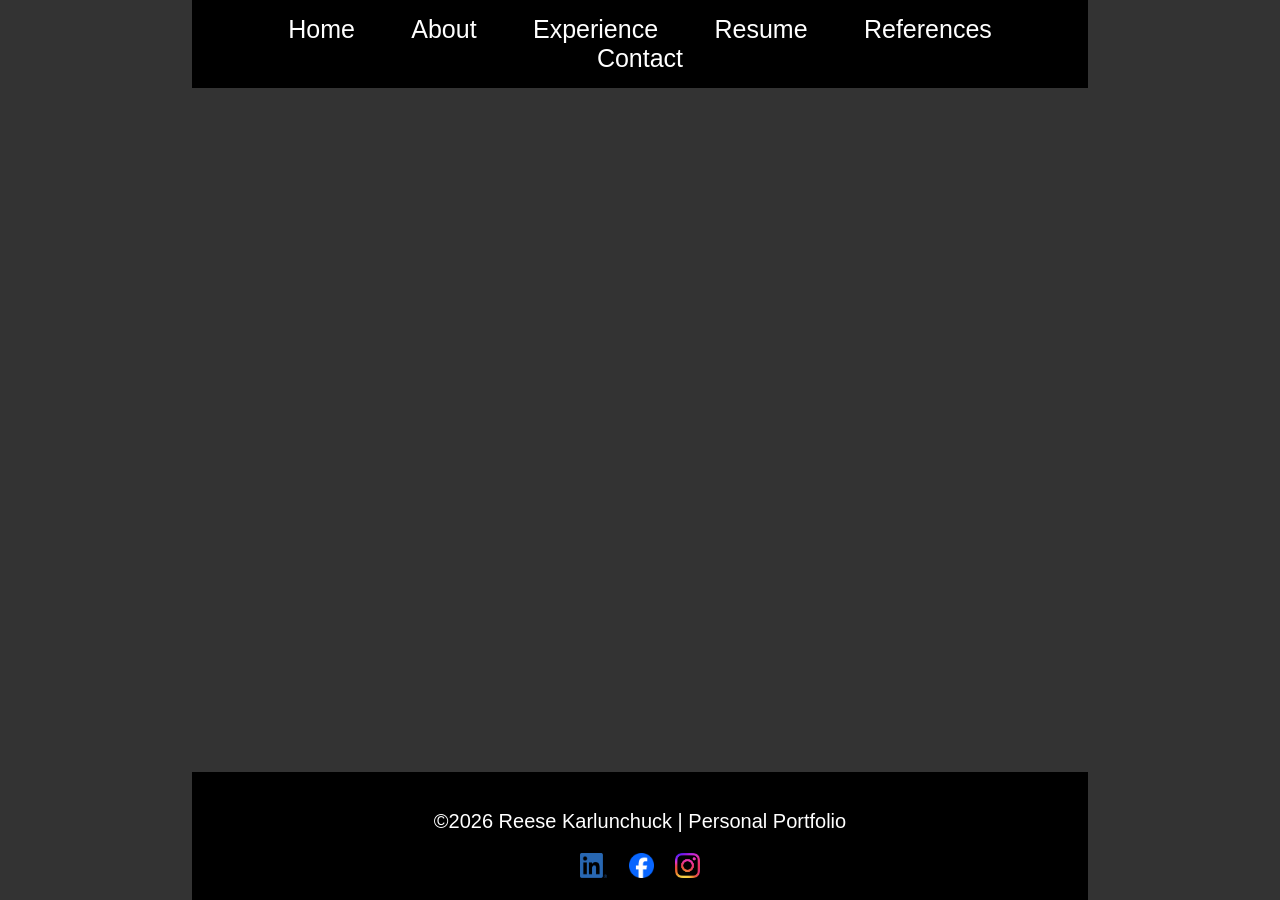
==== contact.html @ 805b243d "Added all the neccessary files (so far)" ====
<html>
<head>
<title>Reese's References</title>
<link rel="stylesheet" href="style.css">
</head>
<body>
<nav>
    <a href="index.html">Home</a>
    <a href="about.html">About</a>
    <a href="experience.html">Experience</a>
    <a href="resume.html">Resume</a>
    <a href="reference.html">References</a>
    <a href="contact.html">Contact</a>
</nav>



<footer>
    <p>©2026 Reese Karlunchuck | Personal Portfolio</p>
    <a href="https://www.linkedin.com/in/reese-karlunchuck-415226388"><img src="Linkedin.png" class="mediaL"></a>
    <a href="https://www.facebook.com/reese.karlunchuck"><img src="Facebook.png" class="media"></a>
    <a href="https://www.instagram.com/reesekarlunchuck"><img src="Instagram.png" class="media"></a>
</footer>

</body>
</html>
---- style.css ----
html, body {
    min-height: 100%;
    margin: 0;
}

body {
    font-family: Arial, sans-serif;
    margin: 0;
    background-color: #333333;
    color: #eeeeee;
    padding-left: 15%;
    padding-right: 15%;
    display: flex;
    flex-direction: column;
}

header {
    background-color: black;
    color: white;
    padding: 20px;
    text-align: center;
}

h1 {
    text-align: center;
    font-family: Arial, sans-serif;
    font-size: 50px;
}

h2 {
    text-align: center;
    font-family: Arial, sans-serif;
    font-size: 30px;
}

h3 {
    text-align: center;
    font-family: Arial, sans-serif;
    font-size: 23px;
}

h4 {
    text-align: center;
    font-family: Arial, sans-serif;
    font-size: 20px;
}

a {
    color: lightblue;
    text-decoration: none;
    text-align: center;
}

ul {
    font-family: Arial, sans-serif;
    padding-left: 35%;
}

li {
    margin-bottom: 1%;
}

p {
    text-align: center;
    font-family: Arial, sans-serif;
    font-size: 20;
}

nav {
    background-color: black;
    padding: 15px;
    text-align: center;
}

nav a {
    color: white;
    text-decoration: none;
    margin: 3%;
    font-size: 25;
}

nav a:hover {
    color: lightblue;
}


.profile-photo {
    width: 200px;
    height: 200px;
    object-fit: cover;
    border-radius: 50%;
    display: block;
    margin: 20px auto;
}

.mediaL {
    width: 27.125px;
    height: 25px;
}


.media {
    width: 25px;
    height: 25px;
}

iframe {
    display: block;
    width: 80%;
    height: 1000;
    margin: 20px auto;
    border: none;
}

footer {
    background-color: black;
    color: white;
    text-align: center;
    padding: 2%;
    margin-top: auto;
}

footer a {
    margin: 1%;
}
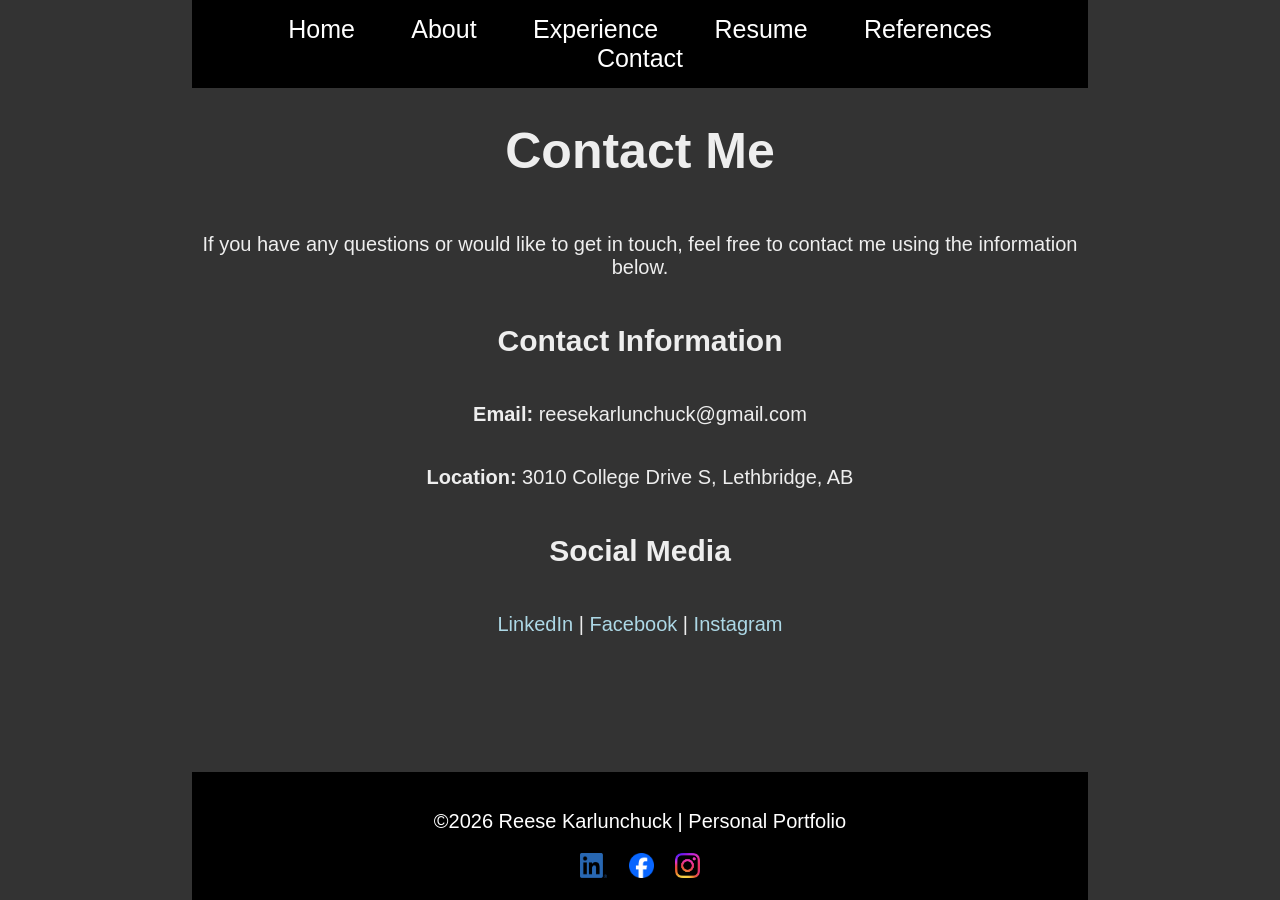
==== commit 8d24a093: "Add files via upload" ====
--- a/contact.html
+++ b/contact.html
@@ -13,7 +13,25 @@
     <a href="contact.html">Contact</a>
 </nav>
 
+<h1>Contact Me</h1>
 
+<p>
+    If you have any questions or would like to get in touch,
+    feel free to contact me using the information below.
+</p>
+
+<h2>Contact Information</h2>
+
+<p><strong>Email:</strong> reesekarlunchuck@gmail.com</p>
+<p><strong>Location:</strong> 3010 College Drive S, Lethbridge, AB</p>
+
+<h2>Social Media</h2>
+
+<p>
+    <a href="https://www.linkedin.com/in/reese-karlunchuck-415226388">LinkedIn</a> |
+    <a href="https://www.facebook.com/reese.karlunchuck">Facebook</a> |
+    <a href="https://www.instagram.com/reesekarlunchuck">Instagram</a>
+</p>  
 
 <footer>
     <p>©2026 Reese Karlunchuck | Personal Portfolio</p>
